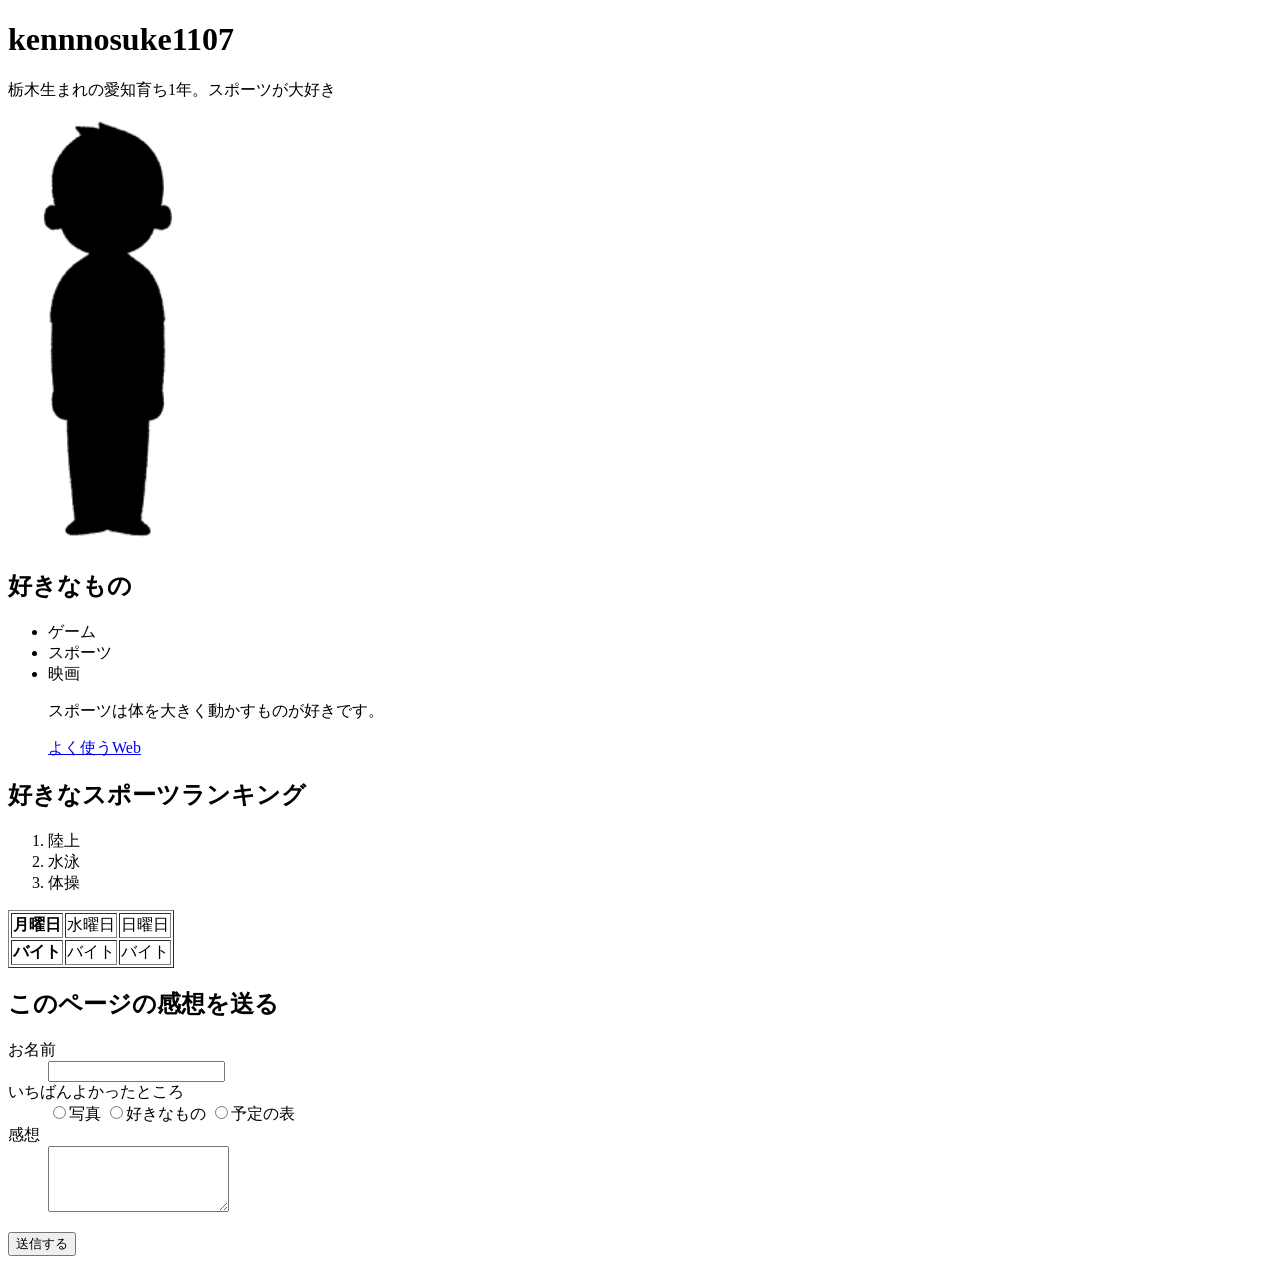
==== index.html @ 4a218f80 "メッセージ" ====
<!DOCTYPE html>
<html lang="en">
<head>
    <meta charset="UTF-8">
    <meta name="viewport" content="width=device-width, initial-scale=1.0">
    <title>Document</title>
</head>
<body>
    <h1>kennnosuke1107</h1>
<p>栃木生まれの愛知育ち1年。スポーツが大好き</p>
    <img src="img/silhouette_human05_man.png" width="200">

<h2>好きなもの</h2>
<ul>
    <li>ゲーム</li>
    <li>スポーツ</li>
    <li>映画</li>
    <p>スポーツは体を大きく動かすものが好きです。</p>
    <a href="https://www.youtube.com/">よく使うWeb</a><br>
</ul>
<h2>好きなスポーツランキング</h2>
<ol>
    <li>陸上</li>
    <li>水泳</li>
    <li>体操</li>
</ol>
    <table border="1">
   <tr>
        <th>月曜日</th>
        <td>水曜日</td>
        <td>日曜日</td>
    </tr>
    <tr>
        <th>バイト</th>
        <td>バイト</td>
        <td>バイト</td>
    </tr>
</table>
<h2>このページの感想を送る</h2>
<form method="get">
    <dl>
        <dt><label for="visitor-name">お名前</label></dt>
        <dd><input type="text" id="visitor-name" name="visitor-name"></dd>
        <dt>いちばんよかったところ</dt>
        <dd>
            <label><input type="radio" name="best" value="photo">写真</label>
            <label><input type="radio" name="best" value="list">好きなもの</label>
            <label><input type="radio" name="best" value="table">予定の表</label>
        </dd>
        <dt><label for="comment">感想</label></dt>
        <dd><textarea id="comment" name="comment" rows="4"></textarea></dd>
    </dl>
    <button type="submit">送信する</button>
</form>
</body>
</html>
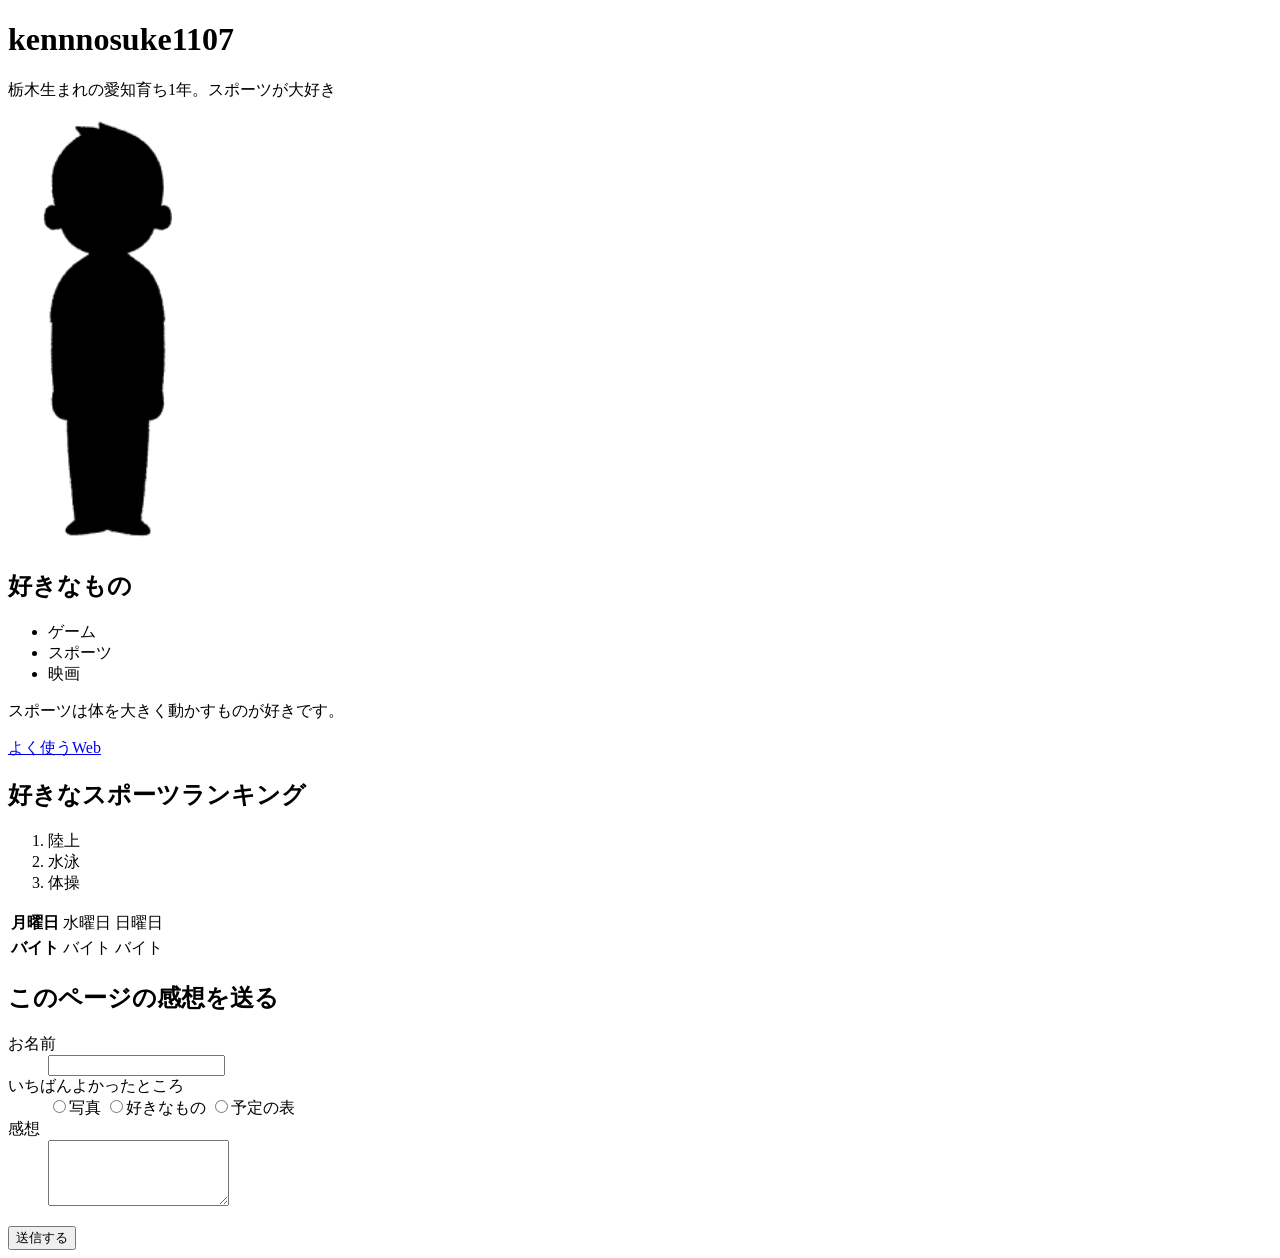
==== commit 7716656c: "メッセージ" ====
--- a/index.html
+++ b/index.html
@@ -1,56 +1,63 @@
 <!DOCTYPE html>
-<html lang="en">
+<html lang="ja">
 <head>
     <meta charset="UTF-8">
     <meta name="viewport" content="width=device-width, initial-scale=1.0">
     <title>Document</title>
+    <!-- ① css/style.css を読み込む -->
+    <link rel="stylesheet" href="css/style.css">
 </head>
 <body>
-    <h1>kennnosuke1107</h1>
-<p>栃木生まれの愛知育ち1年。スポーツが大好き</p>
-    <img src="img/silhouette_human05_man.png" width="200">
+    <!-- ④ 自分で付けた class "profile-name" を適用 -->
+    <h1 class="profile-name">kennnosuke1107</h1>
+    <p>栃木生まれの愛知育ち1年。スポーツが大好き</p>
+    <img src="img/silhouette_human05_man.png" width="200" alt="プロフィール画像">
 
-<h2>好きなもの</h2>
-<ul>
-    <li>ゲーム</li>
-    <li>スポーツ</li>
-    <li>映画</li>
+    <h2>好きなもの</h2>
+    <ul>
+        <li>ゲーム</li>
+        <li>スポーツ</li>
+        <li>映画</li>
+    </ul>
     <p>スポーツは体を大きく動かすものが好きです。</p>
     <a href="https://www.youtube.com/">よく使うWeb</a><br>
-</ul>
-<h2>好きなスポーツランキング</h2>
-<ol>
-    <li>陸上</li>
-    <li>水泳</li>
-    <li>体操</li>
-</ol>
-    <table border="1">
-   <tr>
-        <th>月曜日</th>
-        <td>水曜日</td>
-        <td>日曜日</td>
-    </tr>
-    <tr>
-        <th>バイト</th>
-        <td>バイト</td>
-        <td>バイト</td>
-    </tr>
-</table>
-<h2>このページの感想を送る</h2>
-<form method="get">
-    <dl>
-        <dt><label for="visitor-name">お名前</label></dt>
-        <dd><input type="text" id="visitor-name" name="visitor-name"></dd>
-        <dt>いちばんよかったところ</dt>
-        <dd>
-            <label><input type="radio" name="best" value="photo">写真</label>
-            <label><input type="radio" name="best" value="list">好きなもの</label>
-            <label><input type="radio" name="best" value="table">予定の表</label>
-        </dd>
-        <dt><label for="comment">感想</label></dt>
-        <dd><textarea id="comment" name="comment" rows="4"></textarea></dd>
-    </dl>
-    <button type="submit">送信する</button>
-</form>
+
+    <h2>好きなスポーツランキング</h2>
+    <ol>
+        <li>陸上</li>
+        <li>水泳</li>
+        <li>体操</li>
+    </ol>
+
+    <!-- ③ border="1" を削除 -->
+    <table>
+        <tr>
+            <th>月曜日</th>
+            <td>水曜日</td>
+            <td>日曜日</td>
+        </tr>
+        <tr>
+            <th>バイト</th>
+            <td>バイト</td>
+            <td>バイト</td>
+        </tr>
+    </table>
+
+    <h2>このページの感想を送る</h2>
+    <form method="get">
+        <dl>
+            <dt><label for="visitor-name">お名前</label></dt>
+            <dd><input type="text" id="visitor-name" name="visitor-name"></dd>
+            <dt>いちばんよかったところ</dt>
+            <dd>
+                <label><input type="radio" name="best" value="photo">写真</label>
+                <label><input type="radio" name="best" value="list">好きなもの</label>
+                <label><input type="radio" name="best" value="table">予定の表</label>
+            </dd>
+            <dt><label for="comment">感想</label></dt>
+            <dd><textarea id="comment" name="comment" rows="4"></textarea></dd>
+        </dl>
+        <button type="submit">送信する</button>
+    </form>
 </body>
 </html>
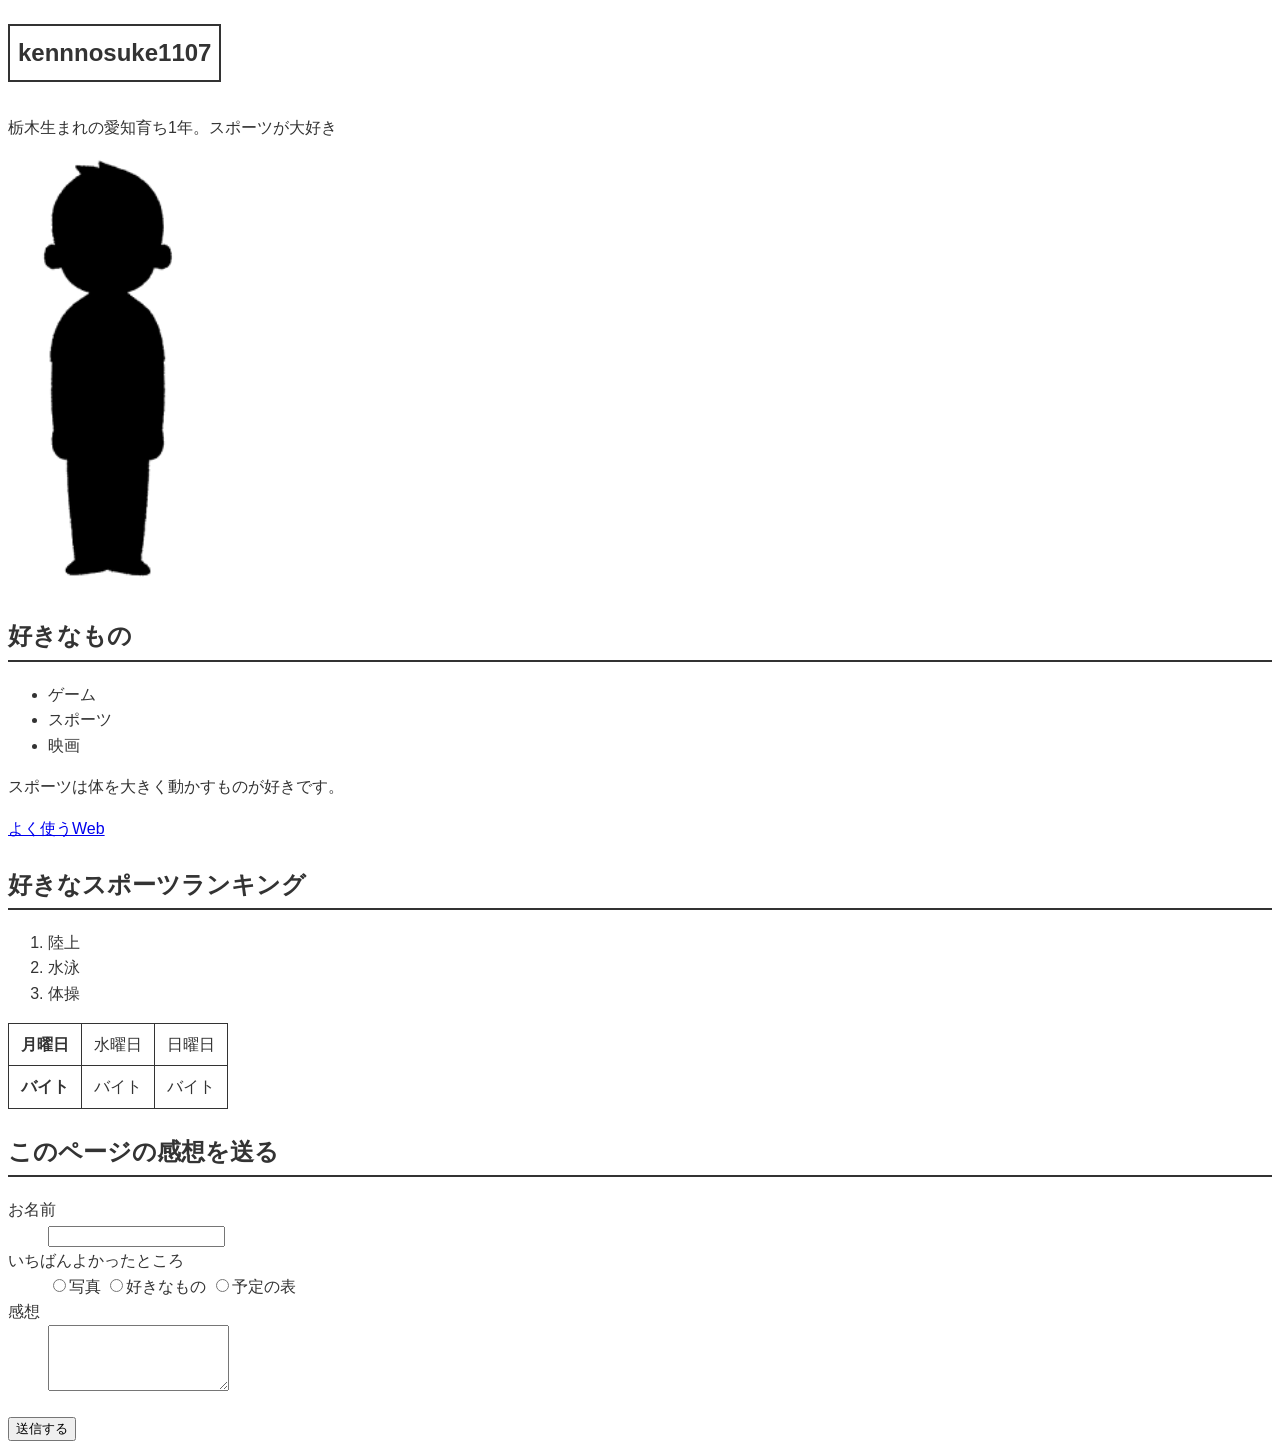
==== commit cdf289f4: "ページを箱に分けた" ====
--- a/index.html
+++ b/index.html
@@ -4,8 +4,8 @@
     <meta charset="UTF-8">
     <meta name="viewport" content="width=device-width, initial-scale=1.0">
     <title>Document</title>
-    <!-- ① css/style.css を読み込む -->
-    <link rel="stylesheet" href="css/style.css">
+    <!-- ① CSS/style.css を読み込むように大文字に変更 -->
+    <link rel="stylesheet" href="CSS/style.css">
 </head>
 <body>
     <!-- ④ 自分で付けた class "profile-name" を適用 -->
--- a/CSS/style.css
+++ b/CSS/style.css
@@ -0,0 +1,34 @@
+/* ② body・h1・h2 のルール */
+body {
+  font-family: sans-serif;
+  line-height: 1.6;
+  color: #333333;
+}
+
+h1 {
+  font-size: 24px;
+}
+
+h2 {
+  /* ② h2 に下線を付ける */
+  border-bottom: 2px solid #333333;
+  padding-bottom: 4px;
+  margin-top: 24px;
+}
+
+/* ③ 表の罫線を CSS で指定 */
+table, th, td {
+  border: 1px solid #333333;
+  border-collapse: collapse; /* 枠線のすき間をなくして一本線にする */
+}
+
+th, td {
+  padding: 8px 12px;
+}
+
+/* ④ 自分で付けた class のスタイル */
+.profile-name {
+  border: 2px solid #333333; /* 四角で囲む */
+  padding: 8px;
+  display: inline-block;     /* 文字の長さに合わせて四角枠をフィットさせる */
+}
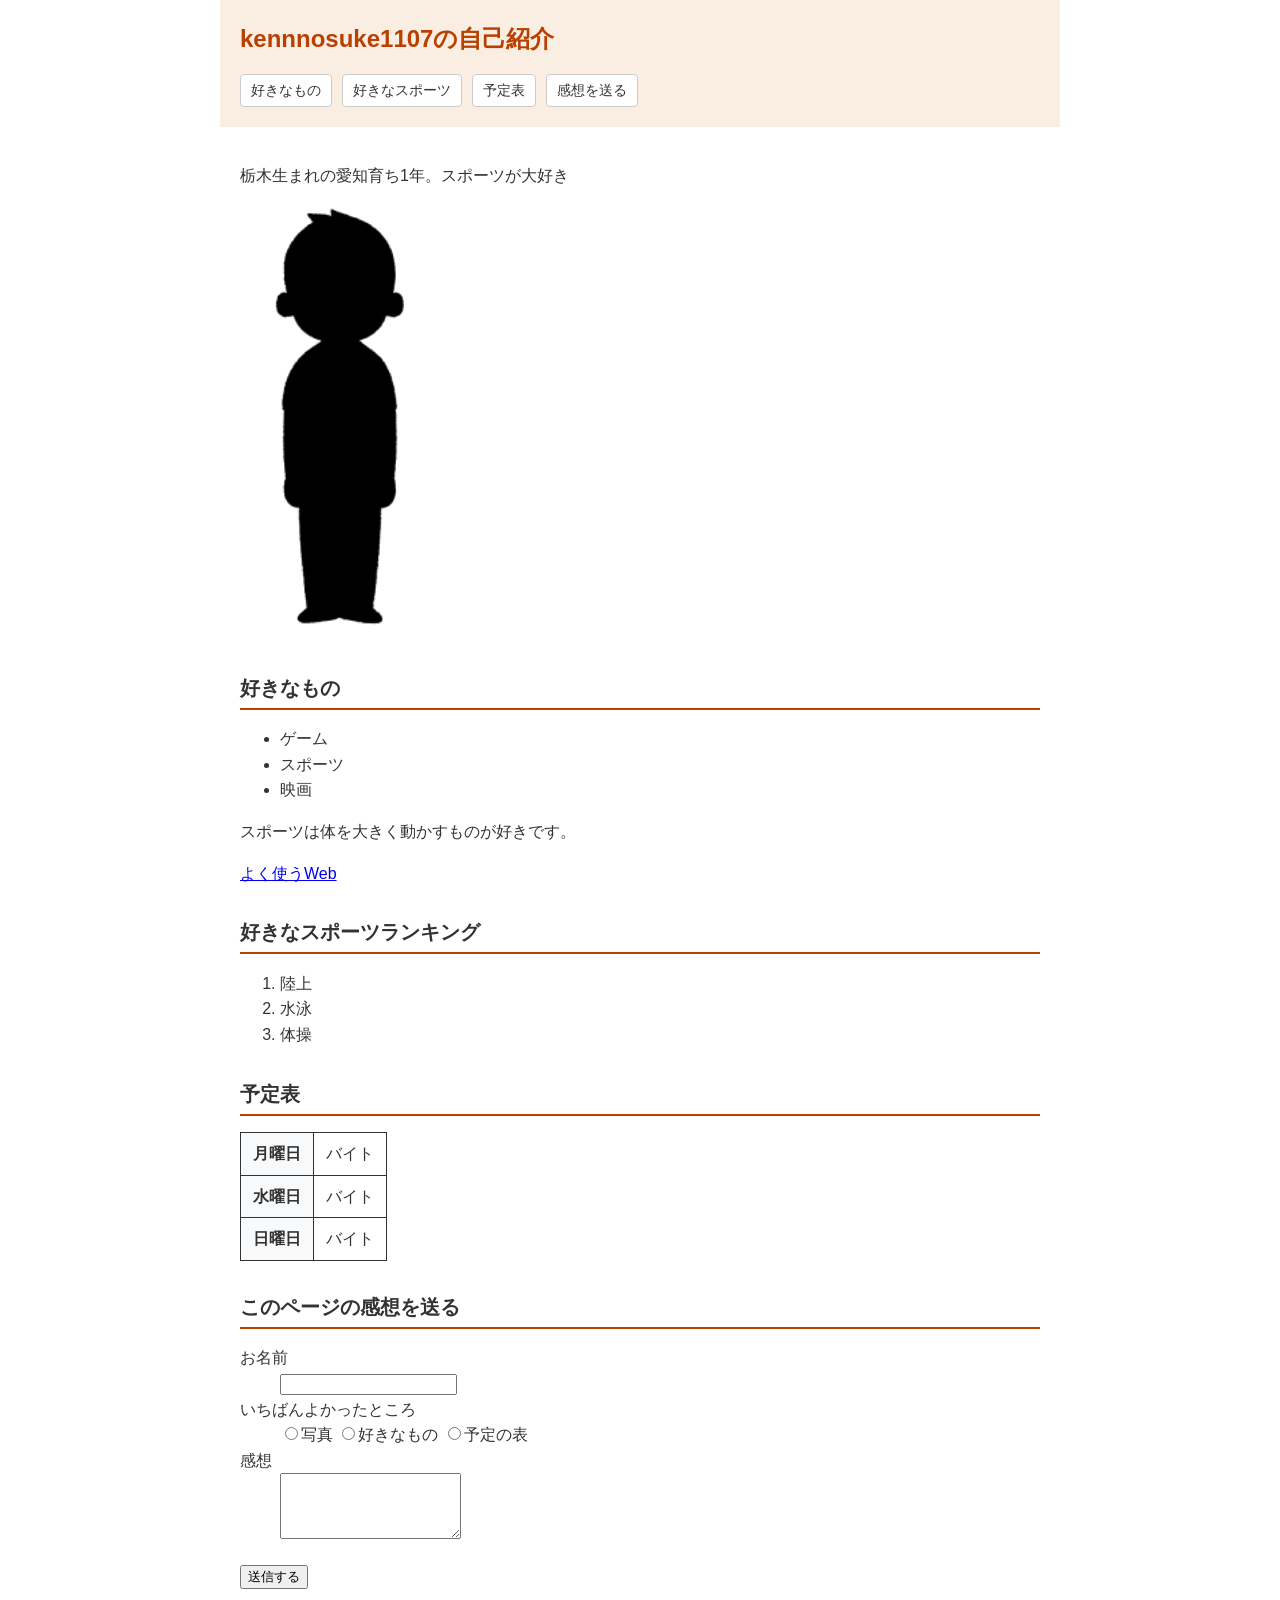
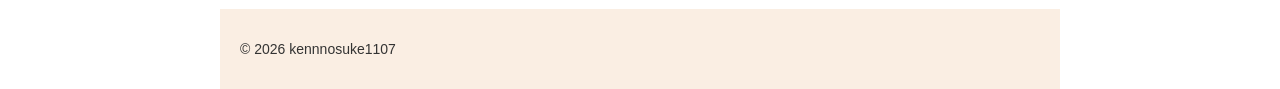
==== commit a651d6d7: "ページを箱に分けた" ====
--- a/index.html
+++ b/index.html
@@ -3,61 +3,83 @@
 <head>
     <meta charset="UTF-8">
     <meta name="viewport" content="width=device-width, initial-scale=1.0">
-    <title>Document</title>
-    <!-- ① CSS/style.css を読み込むように大文字に変更 -->
+    <title>プロフィールページのHTML</title>
+    <!-- CSS/style.css を読み込む -->
     <link rel="stylesheet" href="CSS/style.css">
 </head>
 <body>
-    <!-- ④ 自分で付けた class "profile-name" を適用 -->
-    <h1 class="profile-name">kennnosuke1107</h1>
-    <p>栃木生まれの愛知育ち1年。スポーツが大好き</p>
-    <img src="img/silhouette_human05_man.png" width="200" alt="プロフィール画像">
 
-    <h2>好きなもの</h2>
-    <ul>
-        <li>ゲーム</li>
-        <li>スポーツ</li>
-        <li>映画</li>
-    </ul>
-    <p>スポーツは体を大きく動かすものが好きです。</p>
-    <a href="https://www.youtube.com/">よく使うWeb</a><br>
+    <!-- ヘッダー（上のエリア） -->
+    <header>
+        <h1 class="profile-name">kennnosuke1107の自己紹介</h1>
+        <nav>
+            <a href="#favorite">好きなもの</a>
+            <a href="#sports">好きなスポーツ</a>
+            <a href="#schedule">予定表</a>
+            <a href="#form">感想を送る</a>
+        </nav>
+    </header>
 
-    <h2>好きなスポーツランキング</h2>
-    <ol>
-        <li>陸上</li>
-        <li>水泳</li>
-        <li>体操</li>
-    </ol>
+    <!-- 本文（メインエリア） -->
+    <main>
+        <p>栃木生まれの愛知育ち1年。スポーツが大好き</p>
+        <img src="img/silhouette_human05_man.png" width="200" alt="プロフィール画像">
 
-    <!-- ③ border="1" を削除 -->
-    <table>
-        <tr>
-            <th>月曜日</th>
-            <td>水曜日</td>
-            <td>日曜日</td>
-        </tr>
-        <tr>
-            <th>バイト</th>
-            <td>バイト</td>
-            <td>バイト</td>
-        </tr>
-    </table>
+        <h2 id="favorite">好きなもの</h2>
+        <ul>
+            <li>ゲーム</li>
+            <li>スポーツ</li>
+            <li>映画</li>
+        </ul>
+        <p>スポーツは体を大きく動かすものが好きです。</p>
+        <a href="https://www.youtube.com/">よく使うWeb</a><br>
 
-    <h2>このページの感想を送る</h2>
-    <form method="get">
-        <dl>
-            <dt><label for="visitor-name">お名前</label></dt>
-            <dd><input type="text" id="visitor-name" name="visitor-name"></dd>
-            <dt>いちばんよかったところ</dt>
-            <dd>
-                <label><input type="radio" name="best" value="photo">写真</label>
-                <label><input type="radio" name="best" value="list">好きなもの</label>
-                <label><input type="radio" name="best" value="table">予定の表</label>
-            </dd>
-            <dt><label for="comment">感想</label></dt>
-            <dd><textarea id="comment" name="comment" rows="4"></textarea></dd>
-        </dl>
-        <button type="submit">送信する</button>
-    </form>
+        <h2 id="sports">好きなスポーツランキング</h2>
+        <ol>
+            <li>陸上</li>
+            <li>水泳</li>
+            <li>体操</li>
+        </ol>
+
+        <h2 id="schedule">予定表</h2>
+        <table>
+            <tr>
+                <th>月曜日</th>
+                <td>バイト</td>
+            </tr>
+            <tr>
+                <th>水曜日</th>
+                <td>バイト</td>
+                <!-- ※見本の表の列数に合わせる場合、必要に応じて調整 -->
+            </tr>
+            <tr>
+                <th>日曜日</th>
+                <td>バイト</td>
+            </tr>
+        </table>
+
+        <h2 id="form">このページの感想を送る</h2>
+        <form method="get">
+            <dl>
+                <dt><label for="visitor-name">お名前</label></dt>
+                <dd><input type="text" id="visitor-name" name="visitor-name"></dd>
+                <dt>いちばんよかったところ</dt>
+                <dd>
+                    <label><input type="radio" name="best" value="photo">写真</label>
+                    <label><input type="radio" name="best" value="list">好きなもの</label>
+                    <label><input type="radio" name="best" value="table">予定の表</label>
+                </dd>
+                <dt><label for="comment">感想</label></dt>
+                <dd><textarea id="comment" name="comment" rows="4"></textarea></dd>
+            </dl>
+            <button type="submit">送信する</button>
+        </form>
+    </main>
+
+    <!-- フッター（下のエリア） -->
+    <footer>
+        <p>&copy; 2026 kennnosuke1107</p>
+    </footer>
+
 </body>
 </html>
--- a/CSS/style.css
+++ b/CSS/style.css
@@ -1,34 +1,84 @@
-/* ② body・h1・h2 のルール */
+/* ページ全体の基本設定：左右の空白を白色にするため body の背景を白に */
 body {
   font-family: sans-serif;
+  margin: 0;
+  padding: 0;
   line-height: 1.6;
   color: #333333;
+  background-color: #ffffff; /* 左右の空白を白にする */
 }
 
-h1 {
-  font-size: 24px;
+/* ヘッダーのデザイン（中央に寄せ、見本と同じ薄い背景色をつける） */
+header {
+  max-width: 800px;
+  margin: 0 auto;
+  background-color: #faeee3;
+  padding: 20px;
 }
 
-h2 {
-  /* ② h2 に下線を付ける */
-  border-bottom: 2px solid #333333;
-  padding-bottom: 4px;
-  margin-top: 24px;
+header h1 {
+  font-size: 24px;
+  color: #b94000;
+  margin-top: 0;
 }
 
-/* ③ 表の罫線を CSS で指定 */
+/* メニューのリンクをボタン風にする */
+header nav {
+  display: flex;
+  gap: 10px;
+  flex-wrap: wrap;
+}
+
+header nav a {
+  background-color: #ffffff;
+  color: #333333;
+  padding: 4px 10px;
+  text-decoration: none;
+  border: 1px solid #cccccc;
+  border-radius: 4px;
+  font-size: 14px;
+}
+
+header nav a:hover {
+  background-color: #f0f0f0;
+}
+
+/* 本文（main）のスタイル（中央に寄せて背景を白にする） */
+main {
+  max-width: 800px;
+  margin: 0 auto;
+  padding: 20px;
+  background-color: #ffffff;
+  min-height: 60vh;
+}
+
+/* 見出しのスタイル */
+h2 {
+  font-size: 20px;
+  border-bottom: 2px solid #b94000;
+  padding-bottom: 4px;
+  margin-top: 30px;
+}
+
+/* 表のスタイル */
 table, th, td {
   border: 1px solid #333333;
-  border-collapse: collapse; /* 枠線のすき間をなくして一本線にする */
+  border-collapse: collapse;
 }
 
 th, td {
   padding: 8px 12px;
 }
 
-/* ④ 自分で付けた class のスタイル */
-.profile-name {
-  border: 2px solid #333333; /* 四角で囲む */
-  padding: 8px;
-  display: inline-block;     /* 文字の長さに合わせて四角枠をフィットさせる */
+th {
+  background-color: #f8f9fa;
+}
+
+/* フッターのデザイン（中央に寄せる） */
+footer {
+  max-width: 800px;
+  margin: 0 auto;
+  background-color: #faeee3;
+  padding: 15px 20px;
+  font-size: 14px;
 }
